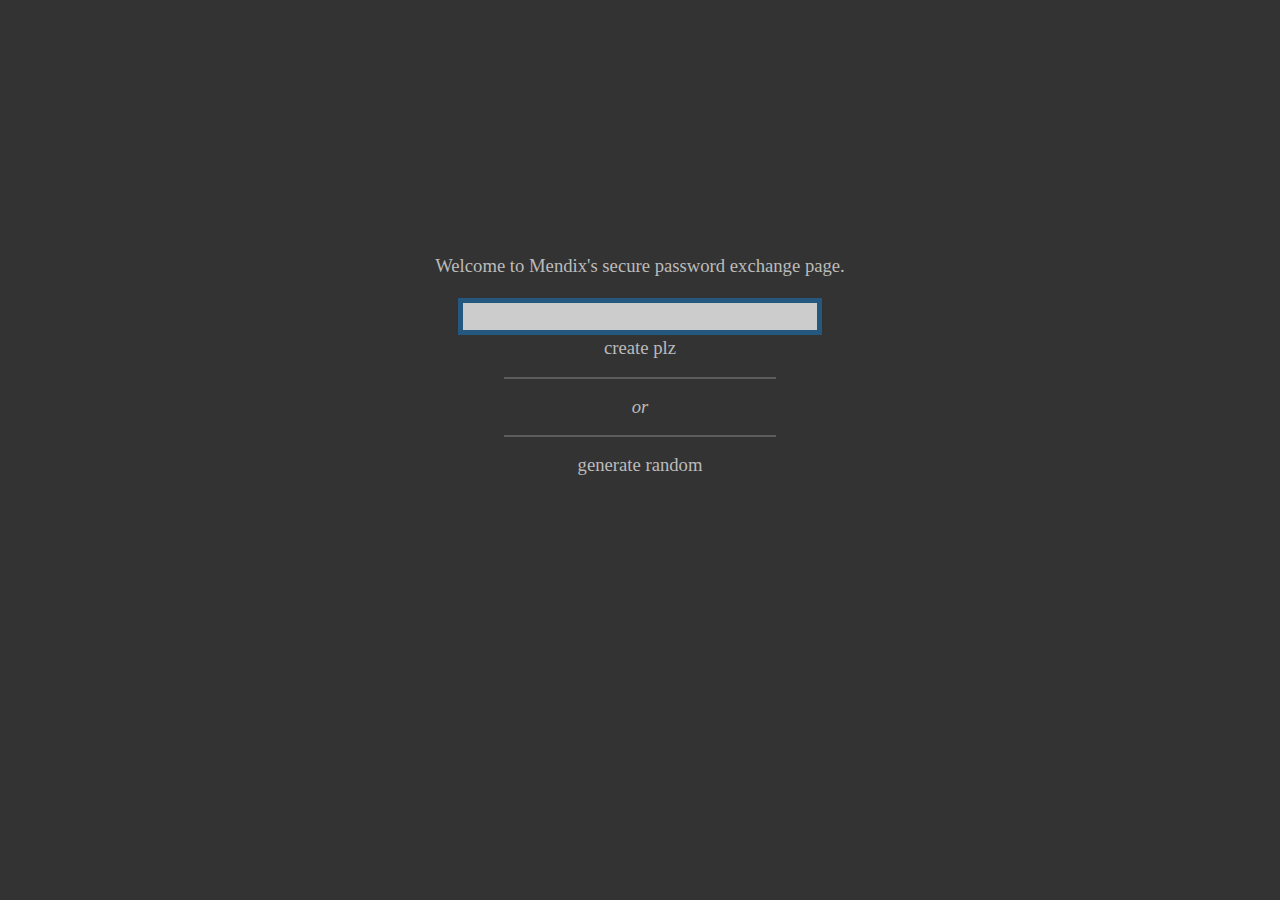
==== static/index.html @ c57f2de1 "moved around directory structure, extracted css to separate file" ====
<!DOCTYPE html PUBLIC "-//W3C//DTD XHTML 1.0 Transitional//EN"
  "http://www.w3.org/TR/xhtml1/DTD/xhtml1-transitional.dtd">
<html>
    <head>
        <title>Mendix secure secret exchange</title>
        <script type="text/javascript" src="https://my.sprintr.com/feedback/sprintrfeedback.js"></script>
        <script type="text/javascript">
            checkScript(function () {return (typeof window.sprintrFeedback != "undefined" && typeof $ != "undefined" && typeof $.proxy != "undefined");},
                function () {
                     window.sprintrFeedback.create({'sprintrid' : '7b1464ea-17e1-4fec-aea3-8a7ae93d3fda',  allowFile : false, allowSshot : false, userdata : {
                      'username' : 'Anonymous',
                      'emailaddress' : '',
                      'userroles' : '',
                      'formName' : ''
                    }});}, 0);
        </script>
        <link type="text/css" rel="stylesheet" media="all" href="css/style.css"/>
    </head>
    <body>
        <div id="content">
            <center>
                <p>Welcome to Mendix's secure password exchange page. </p>
                <form action="create/" method="post">
                    <input class="text" autocomplete="off" type="text" name="secret"/> <br/>
                    <input class="submit" type="submit" value="create plz"/>
                </form>
                <hr color="#bbb"/>
                <i>or</i><br/>
                <hr color="#bbb"/>
                <a href="generate/">generate random</a>
            </center>
        </div>
    </body>
</html>
---- static/css/style.css ----
body {
    color: #bbb;
    font: 14pt/20pt Garamond, Georgia, serif;
    background: #333;
}
#content {
    width: 480px;
    margin: 20% auto auto;
    align: center;
}
input.text {
    border: solid 5px #25587E;
    height: 25px;
    width: 350px;
}
hr {
    width: 270px;
    margin: 15px 0;
    opacity: 0.3;
    filter:alpha(opacity=30);
}
a {
    color: #bbb;
    text-decoration: none;
}
input {
    background-color: #ccc;
    font: 14pt/20pt Garamond, Georgia, serif;
}
input.submit {
    background: none!important;
    border: none; 
    padding: 0!important;
    border-bottom: 0px; 
    color: #bbb;
    cursor: pointer; cursor: hand 
}
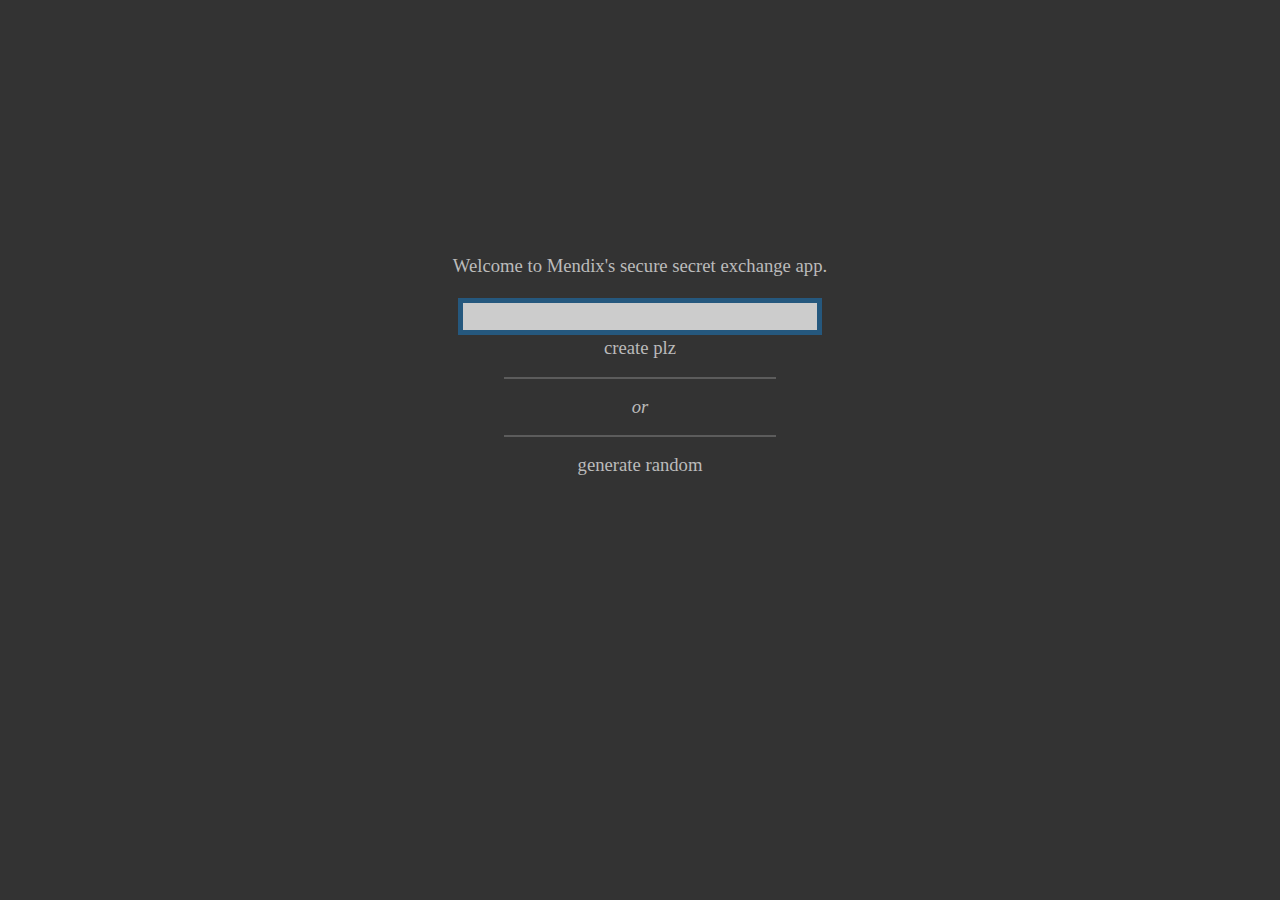
==== commit b824ac89: "map all static pages to urls for 301 redirection (when not running behind nginx). replaced all occur" ====
--- a/static/index.html
+++ b/static/index.html
@@ -14,20 +14,20 @@
                       'formName' : ''
                     }});}, 0);
         </script>
-        <link type="text/css" rel="stylesheet" media="all" href="css/style.css"/>
+        <link type="text/css" rel="stylesheet" media="all" href="/static/css/style.css"/>
     </head>
     <body>
         <div id="content">
             <center>
-                <p>Welcome to Mendix's secure password exchange page. </p>
-                <form action="create/" method="post">
+                <p>Welcome to Mendix's secure secret exchange app. </p>
+                <form action="/create/" method="post">
                     <input class="text" autocomplete="off" type="text" name="secret"/> <br/>
                     <input class="submit" type="submit" value="create plz"/>
                 </form>
                 <hr color="#bbb"/>
                 <i>or</i><br/>
                 <hr color="#bbb"/>
-                <a href="generate/">generate random</a>
+                <a href="/generate">generate random</a>
             </center>
         </div>
     </body>
